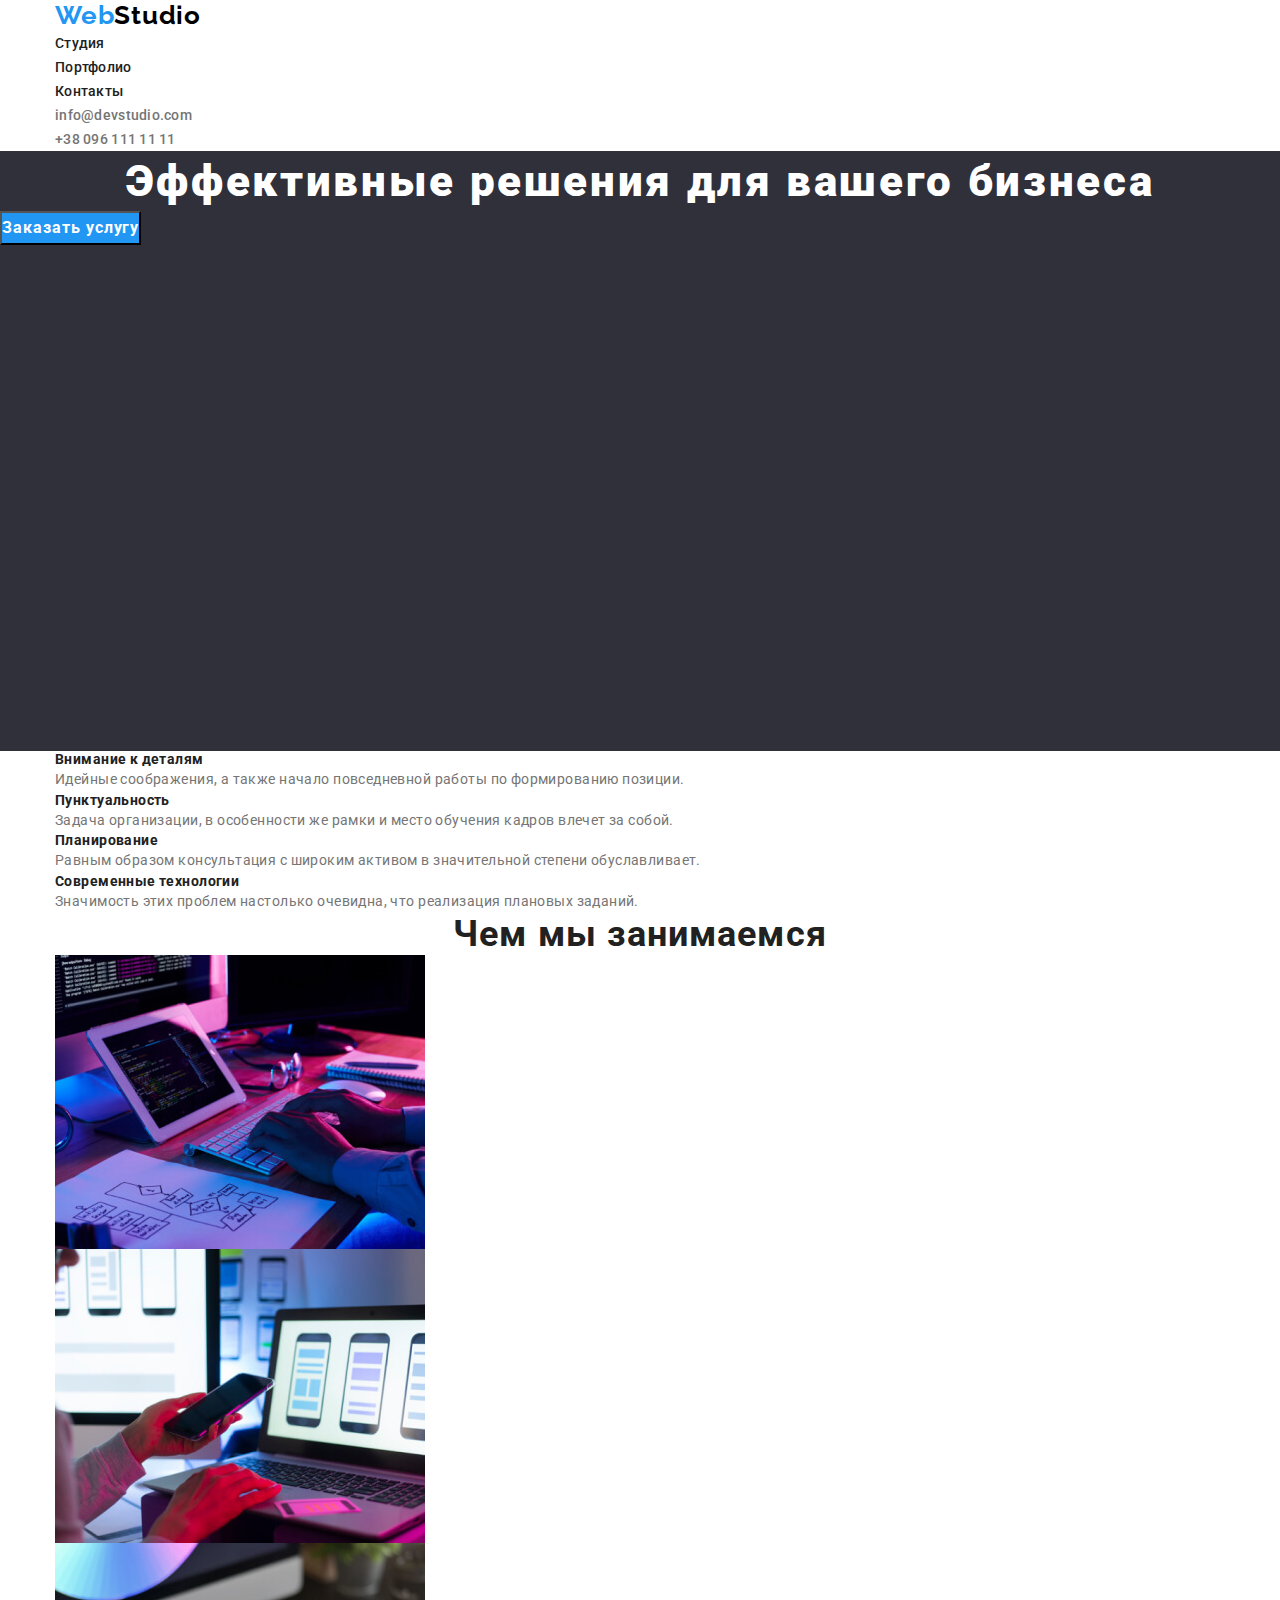
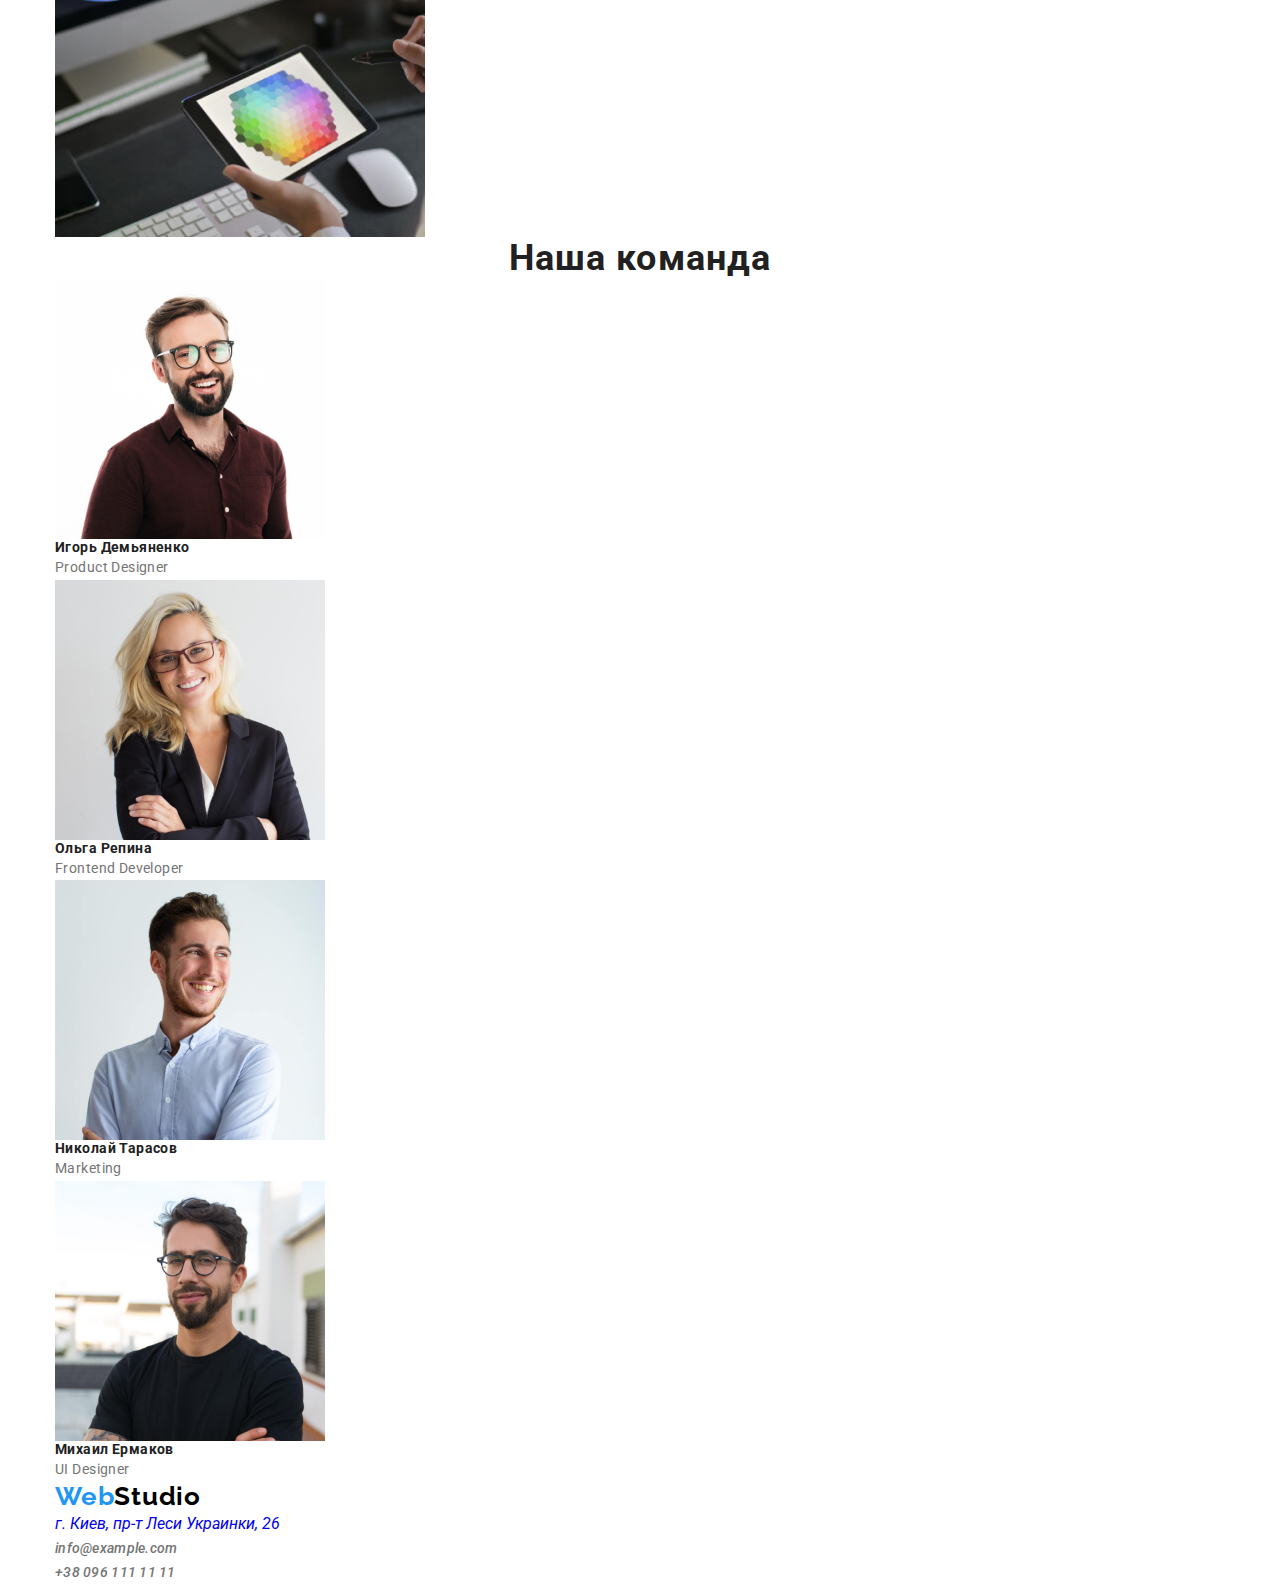
==== index.html @ 8ab3ee02 "summary" ====
<!DOCTYPE html>
<html lang="ru">
  <head>
    <meta charset="UTF-8" />
    <meta http-equiv="X-UA-Compatible" content="IE=edge" />
    <meta name="viewport" content="width=device-width, initial-scale=1.0" />
    <title>Document</title>
    <link rel="stylesheet" href="./css/reset.css" />
    <link rel="stylesheet" href="./css/style.css" />
    <link rel="preconnect" href="https://fonts.googleapis.com" />
    <link rel="preconnect" href="https://fonts.gstatic.com" crossorigin />
    <link
      href="https://fonts.googleapis.com/css2?family=Raleway:wght@700&family=Roboto:wght@400;500;700;900&display=swap"
      rel="stylesheet"
    />
  </head>
  <body>
    <!--Header-->
    <header class="page-header">
      <div class="container">
        <nav class="navigation">
          <a href="./index.html" class="logo">Web<span class="logo-span">Studio</span></a>
          <ul class="menu list">
            <li class="menu-list">
              <a href="./index.html" class="link menu-link">Студия</a>
            </li>
            <li class="menu-list">
              <a href="./portfolio.html" class="link menu-link">Портфолио</a>
            </li>
            <li class="menu-list">
              <a href="" class="link menu-link">Контакты</a>
            </li>
          </ul>
        </nav>
        <ul class="menu list">
          <li class="menu-list">
            <a href="mailto:info@devstudio.com" class="link contact-phone-number">info@devstudio.com</a>
          </li class="menu-list">
          <li><a href="tel:+380961111111" class="link contact-phone-number">+38 096 111 11 11</a></li>
        </ul>
      </div>
    </header>
    <!--Main-->
    <main>
      <!--Hero-->
      <section class="hero">
        <!--Hero-->
        <div class="container-hero">
          <h1 class="motto">Эффективные решения для вашего бизнеса</h1>
          <button type="button" class="modal-btn">Заказать услугу</button>
        </div>
      </section>
      <!--Преимущество-->
      <section>
        <h2 class="visually-hidden suptitle">Преимущества</h2>
        <div class="container">
          <ul class="list">
            <li>
              <h3 class="advantage">Внимание к деталям</h3>
              <p class="media-list">
                Идейные соображения, а также начало повседневной работы по формированию позиции.
              </p>
            </li>
            <li>
              <h3 class="advantage">Пунктуальность</h3>
              <p class="media-list">
                Задача организации, в особенности же рамки и место обучения кадров влечет за собой.
              </p>
            </li>
            <li>
              <h3 class="advantage">Планирование</h3>
              <p class="media-list">
                Равным образом консультация с широким активом в значительной степени обуславливает.
              </p>
            </li>
            <li>
              <h3 class="advantage">Современные технологии</h3>
              <p class="media-list">Значимость этих проблем настолько очевидна, что реализация плановых заданий.</p>
            </li>
          </ul>
        </div>
      </section>
      <section>
        <!--чем мы занимаемся-->
        <div class="container">
          <h2 class="suptitle">Чем мы занимаемся</h2>
          <ul class="list">
            <li>
              <img src="./images/img.jpg" alt="office" width="370" height="294" />
            </li>
            <li>
              <img src="./images/img1.jpg" alt="computer" width="370" height="294" />
            </li>
            <li>
              <img src="./images/img2.jpg" alt="phone" width="370" height="294" />
            </li>
          </ul>
        </div>
      </section>
      <!--наша команда-->
      <section>
        <div class="container">
          <h2 class="suptitle">Наша команда</h2>
          <ul class="list">
            <li>
              <img src="./images/igor.jpg" alt="igor" width="270" height="260" />
              <h3 class="advantage">Игорь Демьяненко</h3>
              <p class="media-list" lang="en">Product Designer</p>
            </li>
            <li>
              <img src="./images/olga.jpg" alt="olga" width="270" height="260" />
              <h3 class="advantage">Ольга Репина</h3>
              <p class="media-list" lang="en">Frontend Developer</p>
            </li>
            <li>
              <img src="./images/nikolay.jpg" alt="nikolay" width="270" height="260" />
              <h3 class="advantage">Николай Тарасов</h3>
              <p class="media-list" lang="en">Marketing</p>
            </li>
            <li>
              <img src="./images/mihail.jpg" alt="mihail" width="270" height="260" />
              <h3 class="advantage">Михаил Ермаков</h3>
              <p class="media-list" lang="en">UI Designer</p>
            </li>
          </ul>
        </div>
      </section>
    </main>
    <footer>
      <div class="container">
        <a href="/index.html" class="logo">Web<span class="logo-span">Studio</span></a>
        <address>
          <ul class="list">
            <li>
              <a
                href="https://goo.gl/maps/A2tmThPKFVqANark9"
                target="_blank"
                rel="noopener noreferrer"
                >г. Киев, пр-т Леси Украинки, 26</a
              >
            </li>
            <li><a href="mailto:info@example.com" class="link contact-phone-number">info@example.com</a></li>
            <li><a href="tel:+380961111111" class="link contact-phone-number">+38 096 111 11 11</a></li>
          </ul>
        </address>
      </div>
    </footer>
  </body>
</html>
---- css/style.css ----
.container {
  width: 1200px;
  margin: 0 auto;
  padding: 0 15px;
}

.visually-hidden {
  position: absolute;
  width: 1px;
  height: 1px;
  padding: 0;
  margin: -1px;
  overflow: hidden;
  clip: rect(0, 0, 0, 0);
  white-space: nowrap;
  border: 0;
}
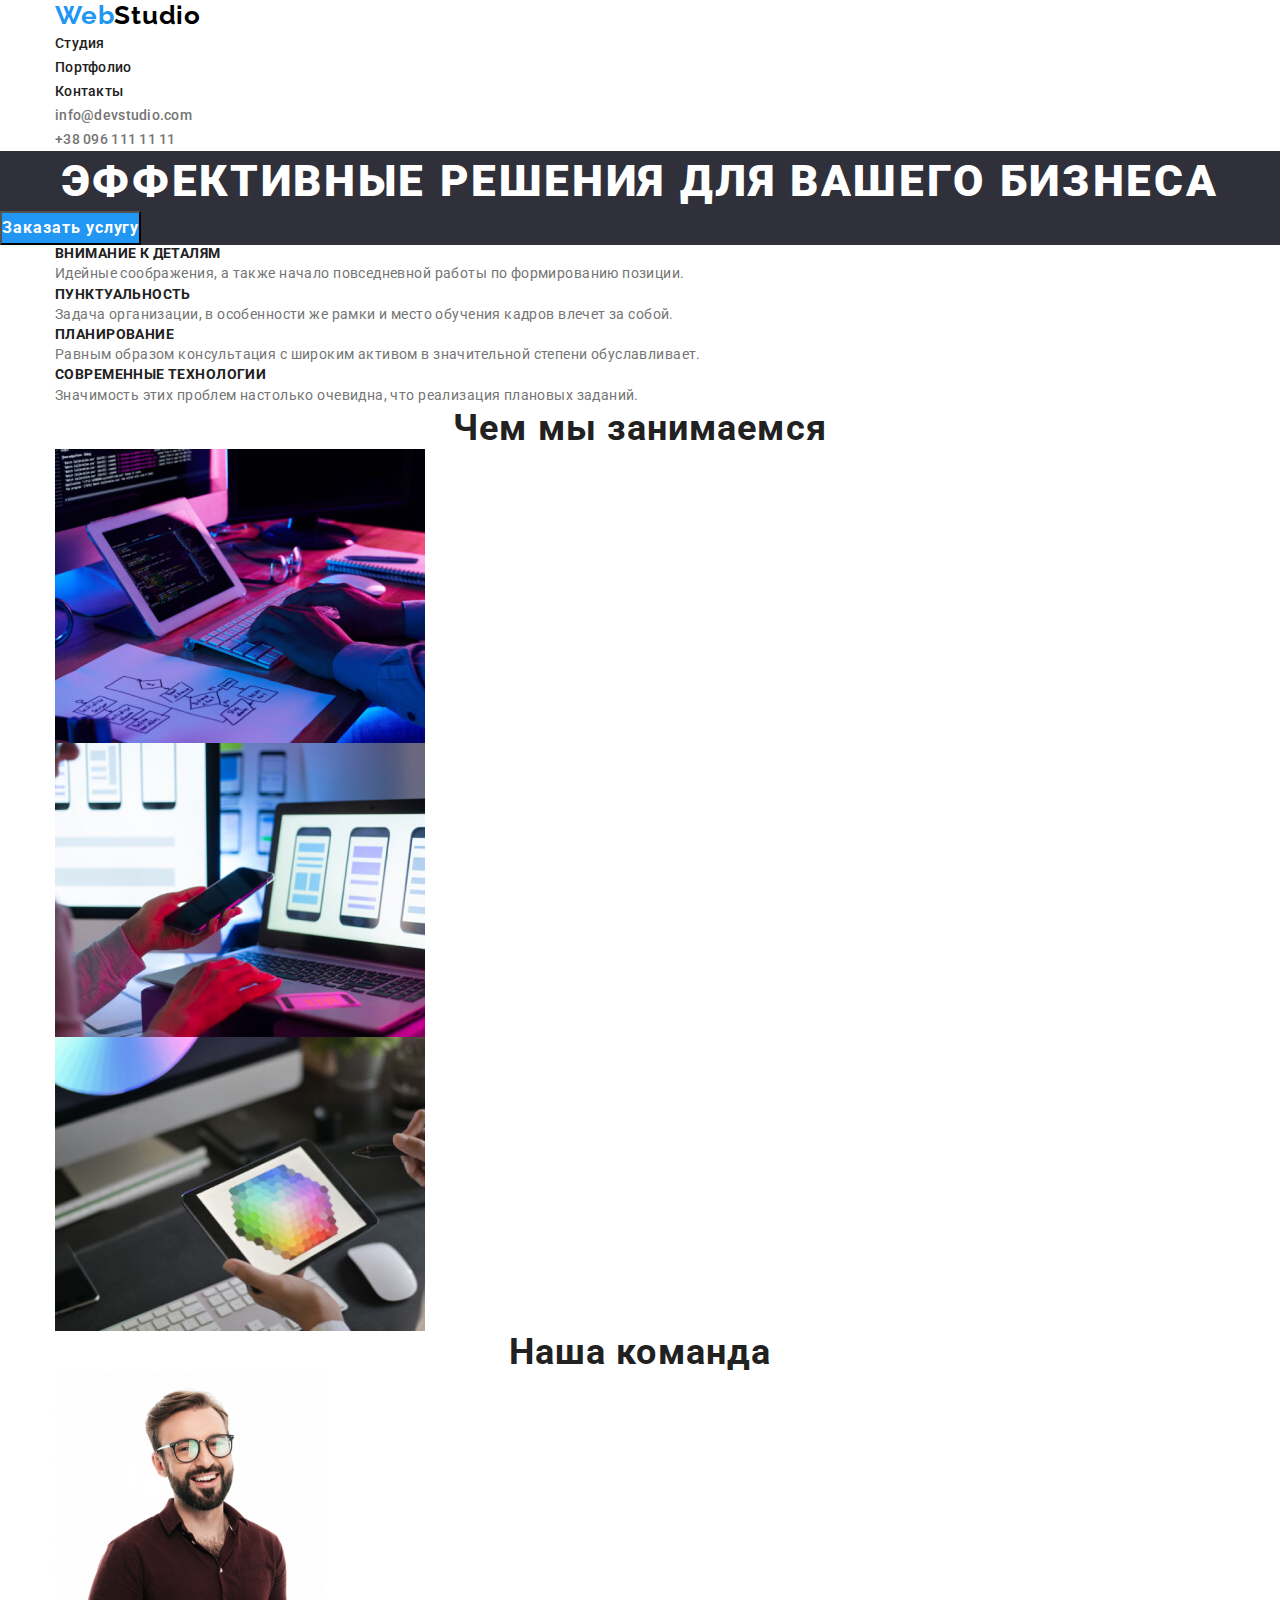
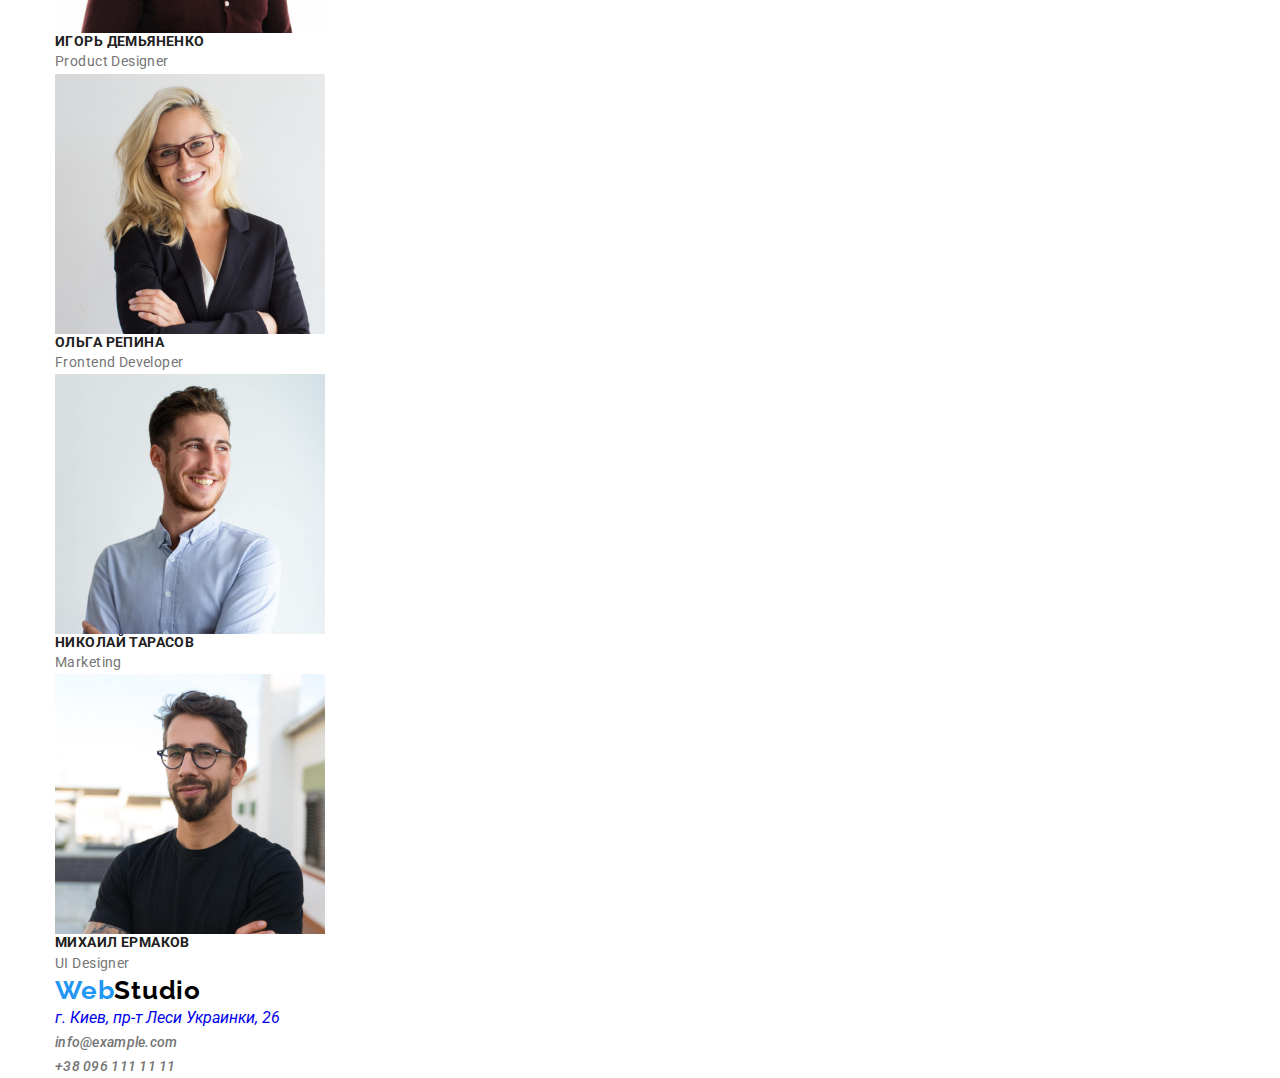
==== commit 60d4091e: "summary" ====
--- a/index.html
+++ b/index.html
@@ -1,149 +1,152 @@
 <!DOCTYPE html>
 <html lang="ru">
-  <head>
-    <meta charset="UTF-8" />
-    <meta http-equiv="X-UA-Compatible" content="IE=edge" />
-    <meta name="viewport" content="width=device-width, initial-scale=1.0" />
-    <title>Document</title>
-    <link rel="stylesheet" href="./css/reset.css" />
-    <link rel="stylesheet" href="./css/style.css" />
-    <link rel="preconnect" href="https://fonts.googleapis.com" />
-    <link rel="preconnect" href="https://fonts.gstatic.com" crossorigin />
-    <link
-      href="https://fonts.googleapis.com/css2?family=Raleway:wght@700&family=Roboto:wght@400;500;700;900&display=swap"
-      rel="stylesheet"
-    />
-  </head>
-  <body>
-    <!--Header-->
-    <header class="page-header">
-      <div class="container">
-        <nav class="navigation">
-          <a href="./index.html" class="logo">Web<span class="logo-span">Studio</span></a>
-          <ul class="menu list">
-            <li class="menu-list">
-              <a href="./index.html" class="link menu-link">Студия</a>
-            </li>
-            <li class="menu-list">
-              <a href="./portfolio.html" class="link menu-link">Портфолио</a>
-            </li>
-            <li class="menu-list">
-              <a href="" class="link menu-link">Контакты</a>
-            </li>
-          </ul>
-        </nav>
-        <ul class="menu list">
-          <li class="menu-list">
-            <a href="mailto:info@devstudio.com" class="link contact-phone-number">info@devstudio.com</a>
-          </li class="menu-list">
-          <li><a href="tel:+380961111111" class="link contact-phone-number">+38 096 111 11 11</a></li>
-        </ul>
-      </div>
-    </header>
-    <!--Main-->
-    <main>
-      <!--Hero-->
-      <section class="hero">
-        <!--Hero-->
-        <div class="container-hero">
-          <h1 class="motto">Эффективные решения для вашего бизнеса</h1>
-          <button type="button" class="modal-btn">Заказать услугу</button>
-        </div>
-      </section>
-      <!--Преимущество-->
-      <section>
-        <h2 class="visually-hidden suptitle">Преимущества</h2>
-        <div class="container">
-          <ul class="list">
-            <li>
-              <h3 class="advantage">Внимание к деталям</h3>
-              <p class="media-list">
-                Идейные соображения, а также начало повседневной работы по формированию позиции.
-              </p>
-            </li>
-            <li>
-              <h3 class="advantage">Пунктуальность</h3>
-              <p class="media-list">
-                Задача организации, в особенности же рамки и место обучения кадров влечет за собой.
-              </p>
-            </li>
-            <li>
-              <h3 class="advantage">Планирование</h3>
-              <p class="media-list">
-                Равным образом консультация с широким активом в значительной степени обуславливает.
-              </p>
-            </li>
-            <li>
-              <h3 class="advantage">Современные технологии</h3>
-              <p class="media-list">Значимость этих проблем настолько очевидна, что реализация плановых заданий.</p>
-            </li>
-          </ul>
-        </div>
-      </section>
-      <section>
-        <!--чем мы занимаемся-->
-        <div class="container">
-          <h2 class="suptitle">Чем мы занимаемся</h2>
-          <ul class="list">
-            <li>
-              <img src="./images/img.jpg" alt="office" width="370" height="294" />
-            </li>
-            <li>
-              <img src="./images/img1.jpg" alt="computer" width="370" height="294" />
-            </li>
-            <li>
-              <img src="./images/img2.jpg" alt="phone" width="370" height="294" />
-            </li>
-          </ul>
-        </div>
-      </section>
-      <!--наша команда-->
-      <section>
-        <div class="container">
-          <h2 class="suptitle">Наша команда</h2>
-          <ul class="list">
-            <li>
-              <img src="./images/igor.jpg" alt="igor" width="270" height="260" />
-              <h3 class="advantage">Игорь Демьяненко</h3>
-              <p class="media-list" lang="en">Product Designer</p>
-            </li>
-            <li>
-              <img src="./images/olga.jpg" alt="olga" width="270" height="260" />
-              <h3 class="advantage">Ольга Репина</h3>
-              <p class="media-list" lang="en">Frontend Developer</p>
-            </li>
-            <li>
-              <img src="./images/nikolay.jpg" alt="nikolay" width="270" height="260" />
-              <h3 class="advantage">Николай Тарасов</h3>
-              <p class="media-list" lang="en">Marketing</p>
-            </li>
-            <li>
-              <img src="./images/mihail.jpg" alt="mihail" width="270" height="260" />
-              <h3 class="advantage">Михаил Ермаков</h3>
-              <p class="media-list" lang="en">UI Designer</p>
-            </li>
-          </ul>
-        </div>
-      </section>
-    </main>
-    <footer>
-      <div class="container">
-        <a href="/index.html" class="logo">Web<span class="logo-span">Studio</span></a>
-        <address>
-          <ul class="list">
-            <li>
-              <a
-                href="https://goo.gl/maps/A2tmThPKFVqANark9"
-                target="_blank"
-                rel="noopener noreferrer"
-                >г. Киев, пр-т Леси Украинки, 26</a
-              >
-            </li>
-            <li><a href="mailto:info@example.com" class="link contact-phone-number">info@example.com</a></li>
-            <li><a href="tel:+380961111111" class="link contact-phone-number">+38 096 111 11 11</a></li>
-          </ul>
-        </address>
-      </div>
-    </footer>
-  </body>
+	<head>
+		<meta charset="UTF-8" />
+		<meta http-equiv="X-UA-Compatible" content="IE=edge" />
+		<meta name="viewport" content="width=device-width, initial-scale=1.0" />
+		<title>Document</title>
+		<link rel="stylesheet" href="./css/reset.css" />
+		<link rel="stylesheet" href="./css/style.css" />
+		<link rel="preconnect" href="https://fonts.googleapis.com" />
+		<link rel="preconnect" href="https://fonts.gstatic.com" crossorigin />
+		<link
+			href="https://fonts.googleapis.com/css2?family=Raleway:wght@700&family=Roboto:wght@400;500;700;900&display=swap"
+			rel="stylesheet"
+		/>
+	</head>
+	<body>
+		<!--Header-->
+		<header class="page-header">
+			<div class="container">
+				<nav class="navigation">
+					<a href="./index.html" class="logo">Web<span class="logo-span">Studio</span></a>
+					<ul class="menu list">
+						<li class="menu-list">
+							<a href="./index.html" class="link menu-link">Студия</a>
+						</li>
+						<li class="menu-list">
+							<a href="./portfolio.html" class="link menu-link">Портфолио</a>
+						</li>
+						<li class="menu-list">
+							<a href="" class="link menu-link">Контакты</a>
+						</li>
+					</ul>
+				</nav>
+				<ul class="menu list">
+					<li class="menu-list">
+						<a href="mailto:info@devstudio.com" class="link contact-phone-number">info@devstudio.com</a>
+					</li>
+					<li class="menu-list">
+						<a href="tel:+380961111111" class="link contact-phone-number">+38 096 111 11 11</a>
+					</li>
+				</ul>
+			</div>
+		</header>
+		<!--Main-->
+		<main>
+			<!--Hero-->
+			<section class="hero">
+				<!--Hero-->
+				<div class="container-hero">
+					<h1 class="motto">Эффективные решения для вашего бизнеса</h1>
+					<button type="button" class="modal-btn">Заказать услугу</button>
+				</div>
+			</section>
+			<!--Преимущество-->
+			<section>
+				<h2 class="visually-hidden suptitle">Преимущества</h2>
+				<div class="container">
+					<ul class="list">
+						<li>
+							<h3 class="advantage">Внимание к деталям</h3>
+							<p class="media-list">
+								Идейные соображения, а также начало повседневной работы по формированию позиции.
+							</p>
+						</li>
+						<li>
+							<h3 class="advantage">Пунктуальность</h3>
+							<p class="media-list">
+								Задача организации, в особенности же рамки и место обучения кадров влечет за собой.
+							</p>
+						</li>
+						<li>
+							<h3 class="advantage">Планирование</h3>
+							<p class="media-list">
+								Равным образом консультация с широким активом в значительной степени обуславливает.
+							</p>
+						</li>
+						<li>
+							<h3 class="advantage">Современные технологии</h3>
+							<p class="media-list"> Значимость этих проблем настолько очевидна, что реализация плановых заданий. </p>
+						</li>
+					</ul>
+				</div>
+			</section>
+			<section>
+				<!--чем мы занимаемся-->
+				<div class="container">
+					<h2 class="suptitle">Чем мы занимаемся</h2>
+					<ul class="list">
+						<li>
+							<img src="./images/img.jpg" alt="office" width="370" height="294" />
+						</li>
+						<li>
+							<img src="./images/img1.jpg" alt="computer" width="370" height="294" />
+						</li>
+						<li>
+							<img src="./images/img2.jpg" alt="phone" width="370" height="294" />
+						</li>
+					</ul>
+				</div>
+			</section>
+			<!--наша команда-->
+			<section>
+				<div class="container">
+					<h2 class="suptitle">Наша команда</h2>
+					<ul class="list">
+						<li>
+							<img src="./images/igor.jpg" alt="igor" width="270" height="260" />
+							<h3 class="advantage">Игорь Демьяненко</h3>
+							<p class="media-list" lang="en">Product Designer</p>
+						</li>
+						<li>
+							<img src="./images/olga.jpg" alt="olga" width="270" height="260" />
+							<h3 class="advantage">Ольга Репина</h3>
+							<p class="media-list" lang="en">Frontend Developer</p>
+						</li>
+						<li>
+							<img src="./images/nikolay.jpg" alt="nikolay" width="270" height="260" />
+							<h3 class="advantage">Николай Тарасов</h3>
+							<p class="media-list" lang="en">Marketing</p>
+						</li>
+						<li>
+							<img src="./images/mihail.jpg" alt="mihail" width="270" height="260" />
+							<h3 class="advantage">Михаил Ермаков</h3>
+							<p class="media-list" lang="en">UI Designer</p>
+						</li>
+					</ul>
+				</div>
+			</section>
+		</main>
+		<footer>
+			<div class="container">
+				<a href="./index.html" class="logo">Web<span class="logo-span">Studio</span></a>
+				<address>
+					<ul class="list">
+						<li>
+							<a href="https://goo.gl/maps/A2tmThPKFVqANark9" target="_blank" rel="noopener noreferrer"
+								>г. Киев, пр-т Леси Украинки, 26</a
+							>
+						</li>
+						<li>
+							<a href="mailto:info@example.com" class="link contact-phone-number">info@example.com</a>
+						</li>
+						<li>
+							<a href="tel:+380961111111" class="link contact-phone-number">+38 096 111 11 11</a>
+						</li>
+					</ul>
+				</address>
+			</div>
+		</footer>
+	</body>
 </html>
--- a/css/style.css
+++ b/css/style.css
@@ -1,17 +1,160 @@
 .container {
-  width: 1200px;
-  margin: 0 auto;
-  padding: 0 15px;
+	width: 1200px;
+	margin: 0 auto;
+	padding: 0 15px;
 }
 
 .visually-hidden {
-  position: absolute;
-  width: 1px;
-  height: 1px;
-  padding: 0;
-  margin: -1px;
-  overflow: hidden;
-  clip: rect(0, 0, 0, 0);
-  white-space: nowrap;
-  border: 0;
+	position: absolute;
+	width: 1px;
+	height: 1px;
+	padding: 0;
+	margin: -1px;
+	overflow: hidden;
+	clip: rect(0, 0, 0, 0);
+	white-space: nowrap;
+	border: 0;
 }
+
+:root {
+	--one-text-color: #212121;
+	--two-text-color: #2196f3;
+	--three-text-color: #000000;
+	--fout-text-color: #757575;
+	--five-text-color: #ffffff;
+}
+
+body {
+	font-family: "Roboto", "sans-serif";
+	color: var(--five-text-color);
+}
+/* =======Header======== */
+.menu-link {
+	font-weight: 500;
+	font-size: 14px;
+	line-height: 1.15;
+	letter-spacing: 0.02em;
+
+	color: var(--one-text-color);
+}
+.menu-link:hover,
+.menu-link:focus {
+	color: var(--two-text-color);
+}
+
+.logo-span {
+	font-family: "Raleway", "sans-serif";
+	font-weight: 700;
+	font-size: 26px;
+	line-height: 1.2;
+	letter-spacing: 0.03em;
+
+	color: var(--three-text-color);
+}
+
+.logo {
+	font-family: "Raleway", "sans-serif";
+	font-weight: 700;
+	font-size: 26px;
+	line-height: 1.2;
+	letter-spacing: 0.03em;
+
+	color: var(--two-text-color);
+}
+
+.contact-phone-number {
+	font-weight: 500;
+	font-size: 14px;
+	line-height: 1.15;
+	letter-spacing: 0.02em;
+
+	color: var(--fout-text-color);
+}
+
+.link:hover,
+.link:focus {
+	color: var(--two-text-color);
+}
+
+/* =======/Header======== */
+
+/* =======HERO======== */
+.modal-btn {
+	font-weight: 700;
+	font-size: 16px;
+	line-height: 1.85;
+	letter-spacing: 0.06em;
+	cursor: pointer;
+	font-family: inherit;
+
+	color: var(--five-text-color);
+	background: var(--two-text-color);
+}
+
+.modal-btn:hover {
+	background-color: #188ce8;
+}
+
+.motto {
+	font-weight: 900;
+	font-size: 44px;
+	line-height: 1.37;
+	text-align: center;
+	letter-spacing: 0.06em;
+	text-transform: uppercase;
+	color: var(--five-text-color);
+}
+
+.container-hero {
+	background: #2f303a;
+}
+
+/* =======/HERO======== */
+
+/* =======MainSection======== */
+.advantage {
+	font-weight: 700;
+	font-size: 14px;
+	line-height: 1.15;
+	letter-spacing: 0.03em;
+	text-transform: uppercase;
+	color: var(--one-text-color);
+}
+
+.media-list {
+	font-size: 14px;
+	line-height: 1.74;
+	letter-spacing: 0.03em;
+
+	color: #757575;
+}
+
+.suptitle {
+	font-weight: 700;
+	font-size: 36px;
+	line-height: 1.17;
+	text-align: center;
+	letter-spacing: 0.03em;
+
+	color: var(--one-text-color);
+}
+
+/* =======/MainSection======== */
+
+/* =======PORTFOLIO======== */
+.filter-list {
+	font-weight: 500;
+	font-size: 16px;
+	line-height: 1.62;
+	text-align: center;
+	letter-spacing: 0.03em;
+
+	color: var(--one-text-color);
+}
+
+.filter-list:focus,
+.filter-list:hover {
+	background: var(--two-text-color);
+	color: var(--five-text-color);
+}
+/* =======/PORTFOLIO======== */
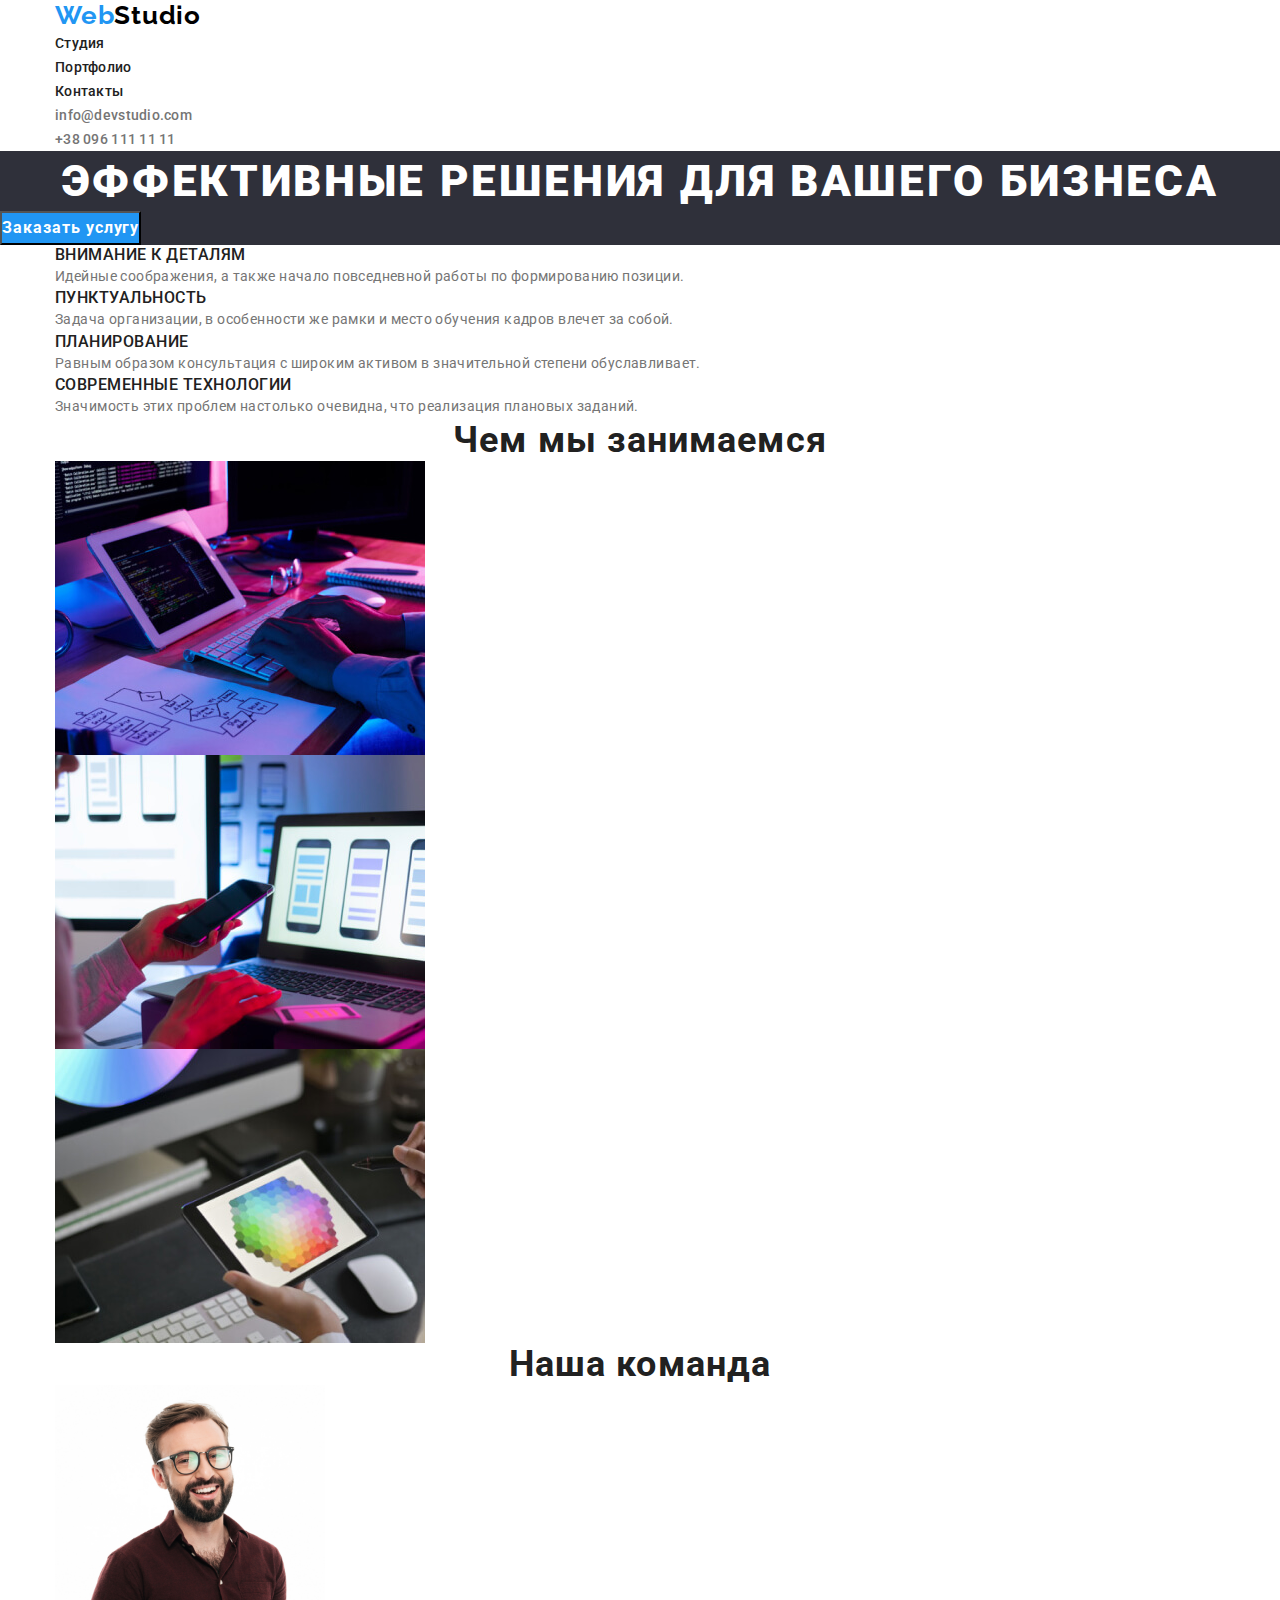
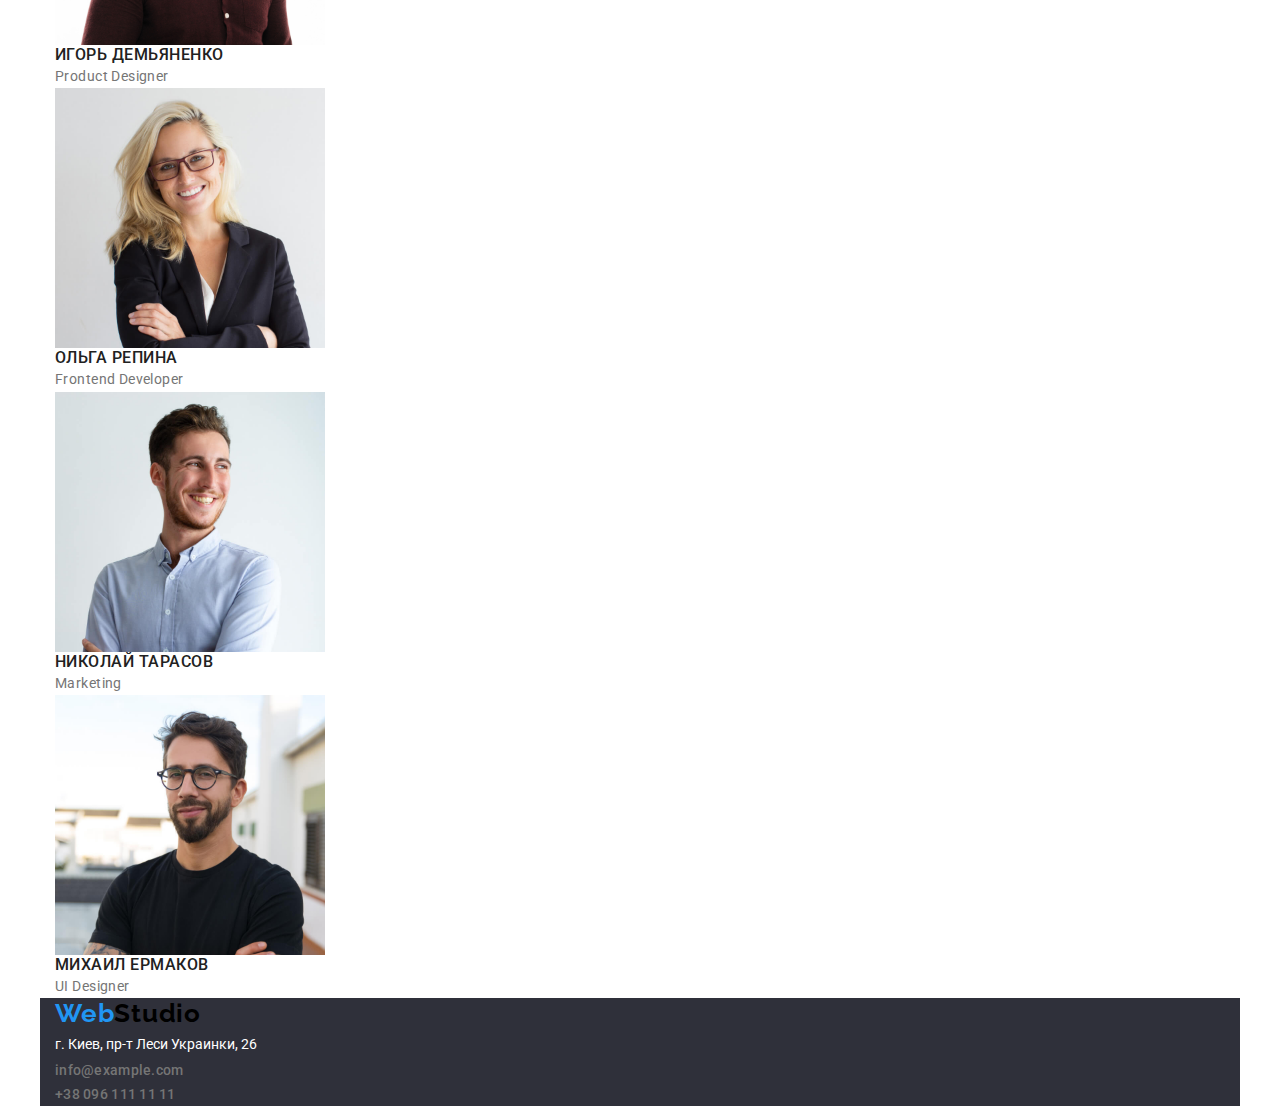
==== commit 59128f79: "summary" ====
--- a/index.html
+++ b/index.html
@@ -129,12 +129,12 @@
 			</section>
 		</main>
 		<footer>
-			<div class="container">
+			<div class="container container-footer">
 				<a href="./index.html" class="logo">Web<span class="logo-span">Studio</span></a>
 				<address>
 					<ul class="list">
 						<li>
-							<a href="https://goo.gl/maps/A2tmThPKFVqANark9" target="_blank" rel="noopener noreferrer"
+							<a href="https://goo.gl/maps/A2tmThPKFVqANark9" class="adress" target="_blank" rel="noopener noreferrer"
 								>г. Киев, пр-т Леси Украинки, 26</a
 							>
 						</li>
--- a/css/style.css
+++ b/css/style.css
@@ -20,8 +20,9 @@
 	--one-text-color: #212121;
 	--two-text-color: #2196f3;
 	--three-text-color: #000000;
-	--fout-text-color: #757575;
+	--four-text-color: #757575;
 	--five-text-color: #ffffff;
+	--six-text-color: #2f303a;
 }
 
 body {
@@ -39,6 +40,14 @@
 }
 .menu-link:hover,
 .menu-link:focus {
+	color: var(--two-text-color);
+}
+
+a .link:current {
+	color: var(--two-text-color);
+}
+
+.filter-list:current {
 	color: var(--two-text-color);
 }
 
@@ -67,8 +76,9 @@
 	font-size: 14px;
 	line-height: 1.15;
 	letter-spacing: 0.02em;
+	font-style: normal;
 
-	color: var(--fout-text-color);
+	color: var(--four-text-color);
 }
 
 .link:hover,
@@ -106,16 +116,16 @@
 }
 
 .container-hero {
-	background: #2f303a;
+	background: var(--six-text-color);
 }
 
 /* =======/HERO======== */
 
 /* =======MainSection======== */
 .advantage {
-	font-weight: 700;
-	font-size: 14px;
-	line-height: 1.15;
+	font-weight: 500;
+	font-size: 16px;
+	line-height: 1.19;
 	letter-spacing: 0.03em;
 	text-transform: uppercase;
 	color: var(--one-text-color);
@@ -158,3 +168,17 @@
 	color: var(--five-text-color);
 }
 /* =======/PORTFOLIO======== */
+
+/* =======FOTER======== */
+.container-footer {
+	background-color: var(--six-text-color);
+}
+
+.adress {
+	font-family: "Roboto", "sans-serif";
+	font-style: normal;
+	color: var(--five-text-color);
+	font-size: 14px;
+	line-height: 2;
+}
+/* =======/FOTER======== */
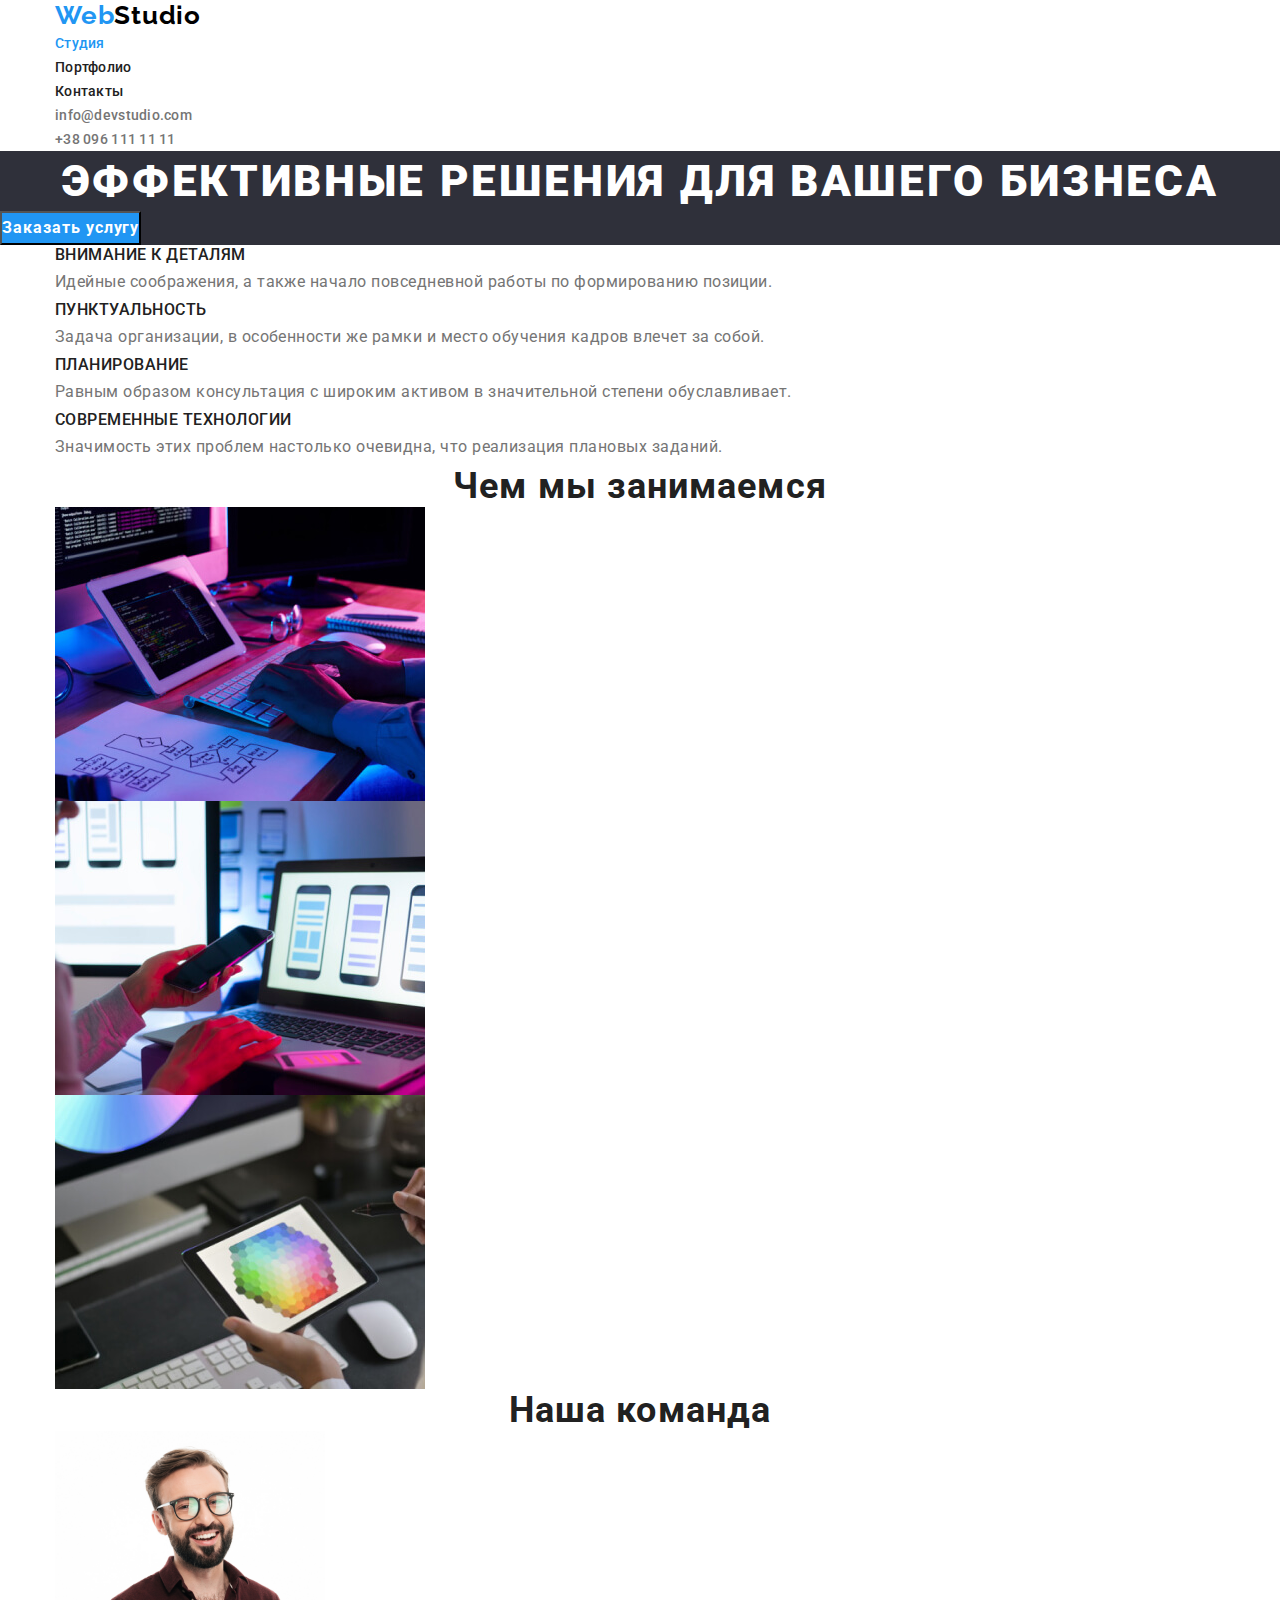
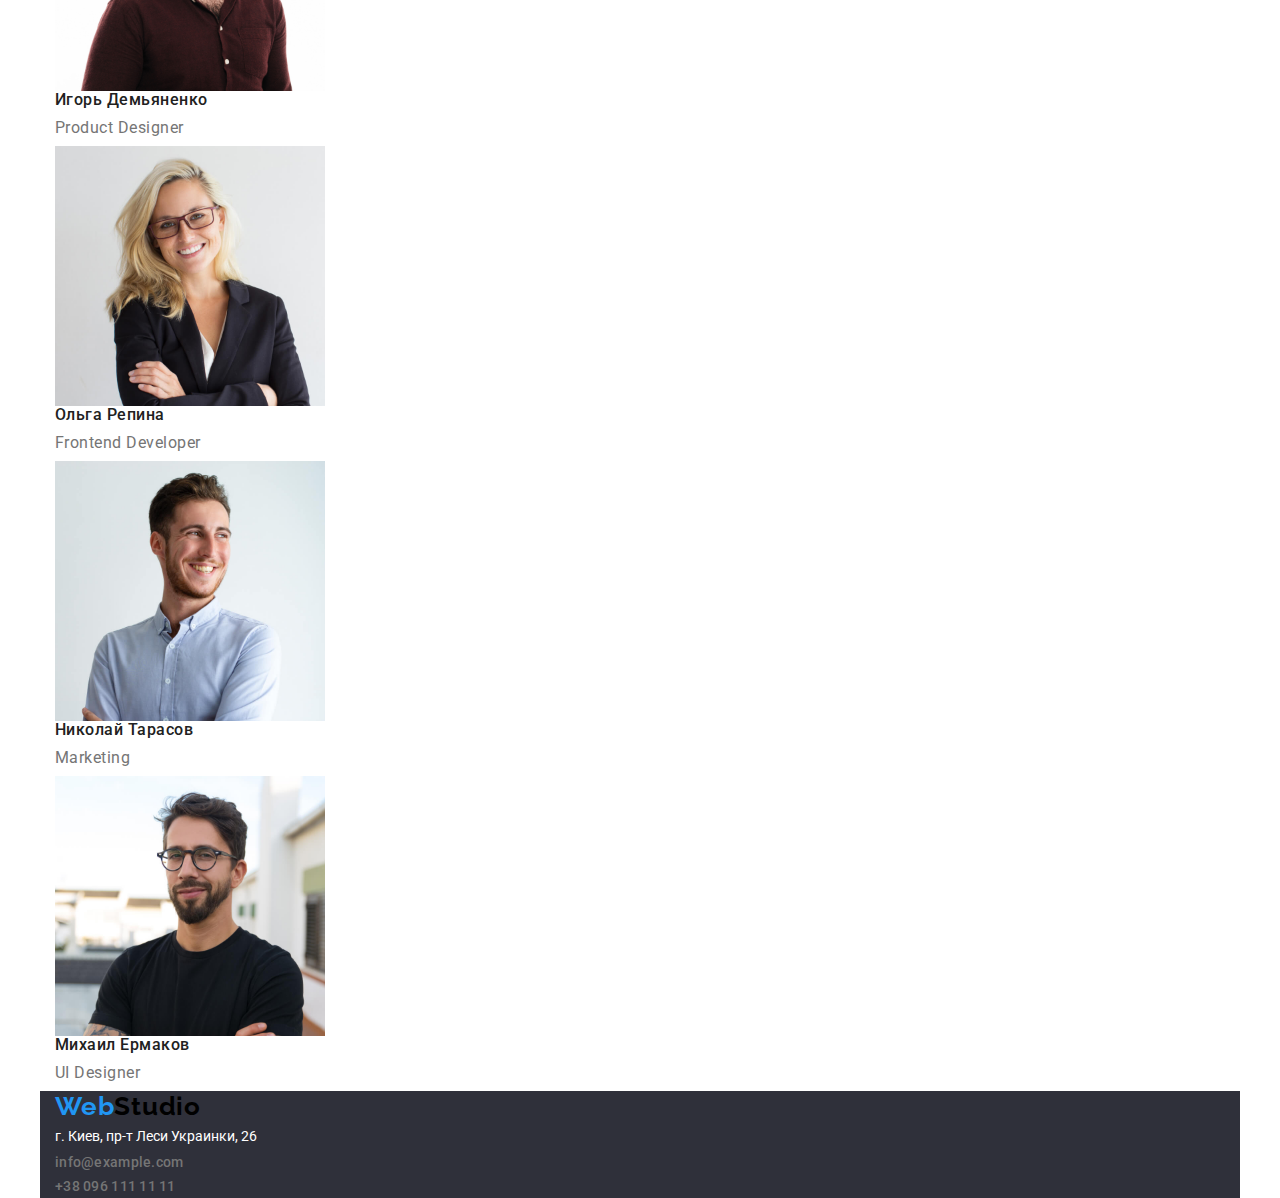
==== commit bd67f7dc: "summary" ====
--- a/index.html
+++ b/index.html
@@ -22,7 +22,7 @@
 					<a href="./index.html" class="logo">Web<span class="logo-span">Studio</span></a>
 					<ul class="menu list">
 						<li class="menu-list">
-							<a href="./index.html" class="link menu-link">Студия</a>
+							<a href="./index.html" class="link menu-link current">Студия</a>
 						</li>
 						<li class="menu-list">
 							<a href="./portfolio.html" class="link menu-link">Портфолио</a>
@@ -106,22 +106,22 @@
 					<ul class="list">
 						<li>
 							<img src="./images/igor.jpg" alt="igor" width="270" height="260" />
-							<h3 class="advantage">Игорь Демьяненко</h3>
+							<h3 class="advantage-comands">Игорь Демьяненко</h3>
 							<p class="media-list" lang="en">Product Designer</p>
 						</li>
 						<li>
 							<img src="./images/olga.jpg" alt="olga" width="270" height="260" />
-							<h3 class="advantage">Ольга Репина</h3>
+							<h3 class="advantage-comands">Ольга Репина</h3>
 							<p class="media-list" lang="en">Frontend Developer</p>
 						</li>
 						<li>
 							<img src="./images/nikolay.jpg" alt="nikolay" width="270" height="260" />
-							<h3 class="advantage">Николай Тарасов</h3>
+							<h3 class="advantage-comands">Николай Тарасов</h3>
 							<p class="media-list" lang="en">Marketing</p>
 						</li>
 						<li>
 							<img src="./images/mihail.jpg" alt="mihail" width="270" height="260" />
-							<h3 class="advantage">Михаил Ермаков</h3>
+							<h3 class="advantage-comands">Михаил Ермаков</h3>
 							<p class="media-list" lang="en">UI Designer</p>
 						</li>
 					</ul>
--- a/css/style.css
+++ b/css/style.css
@@ -39,11 +39,12 @@
 	color: var(--one-text-color);
 }
 .menu-link:hover,
-.menu-link:focus {
-	color: var(--two-text-color);
-}
-
-a .link:current {
+.menu-link:focus,
+.menu-link:current {
+	color: var(--two-text-color);
+}
+
+.navigation .current {
 	color: var(--two-text-color);
 }
 
@@ -131,9 +132,25 @@
 	color: var(--one-text-color);
 }
 
+.advantage-comands {
+	font-weight: 500;
+	font-size: 16px;
+	line-height: 1.18;
+	letter-spacing: 0.03em;
+	color: var(--one-text-color);
+}
+
+.advantage-two {
+	font-weight: 700;
+	font-size: 18px;
+	line-height: 1.87;
+	letter-spacing: 0.03em;
+	color: var(--one-text-color);
+}
+
 .media-list {
-	font-size: 14px;
-	line-height: 1.74;
+	font-size: 16px;
+	line-height: 2.25;
 	letter-spacing: 0.03em;
 
 	color: #757575;
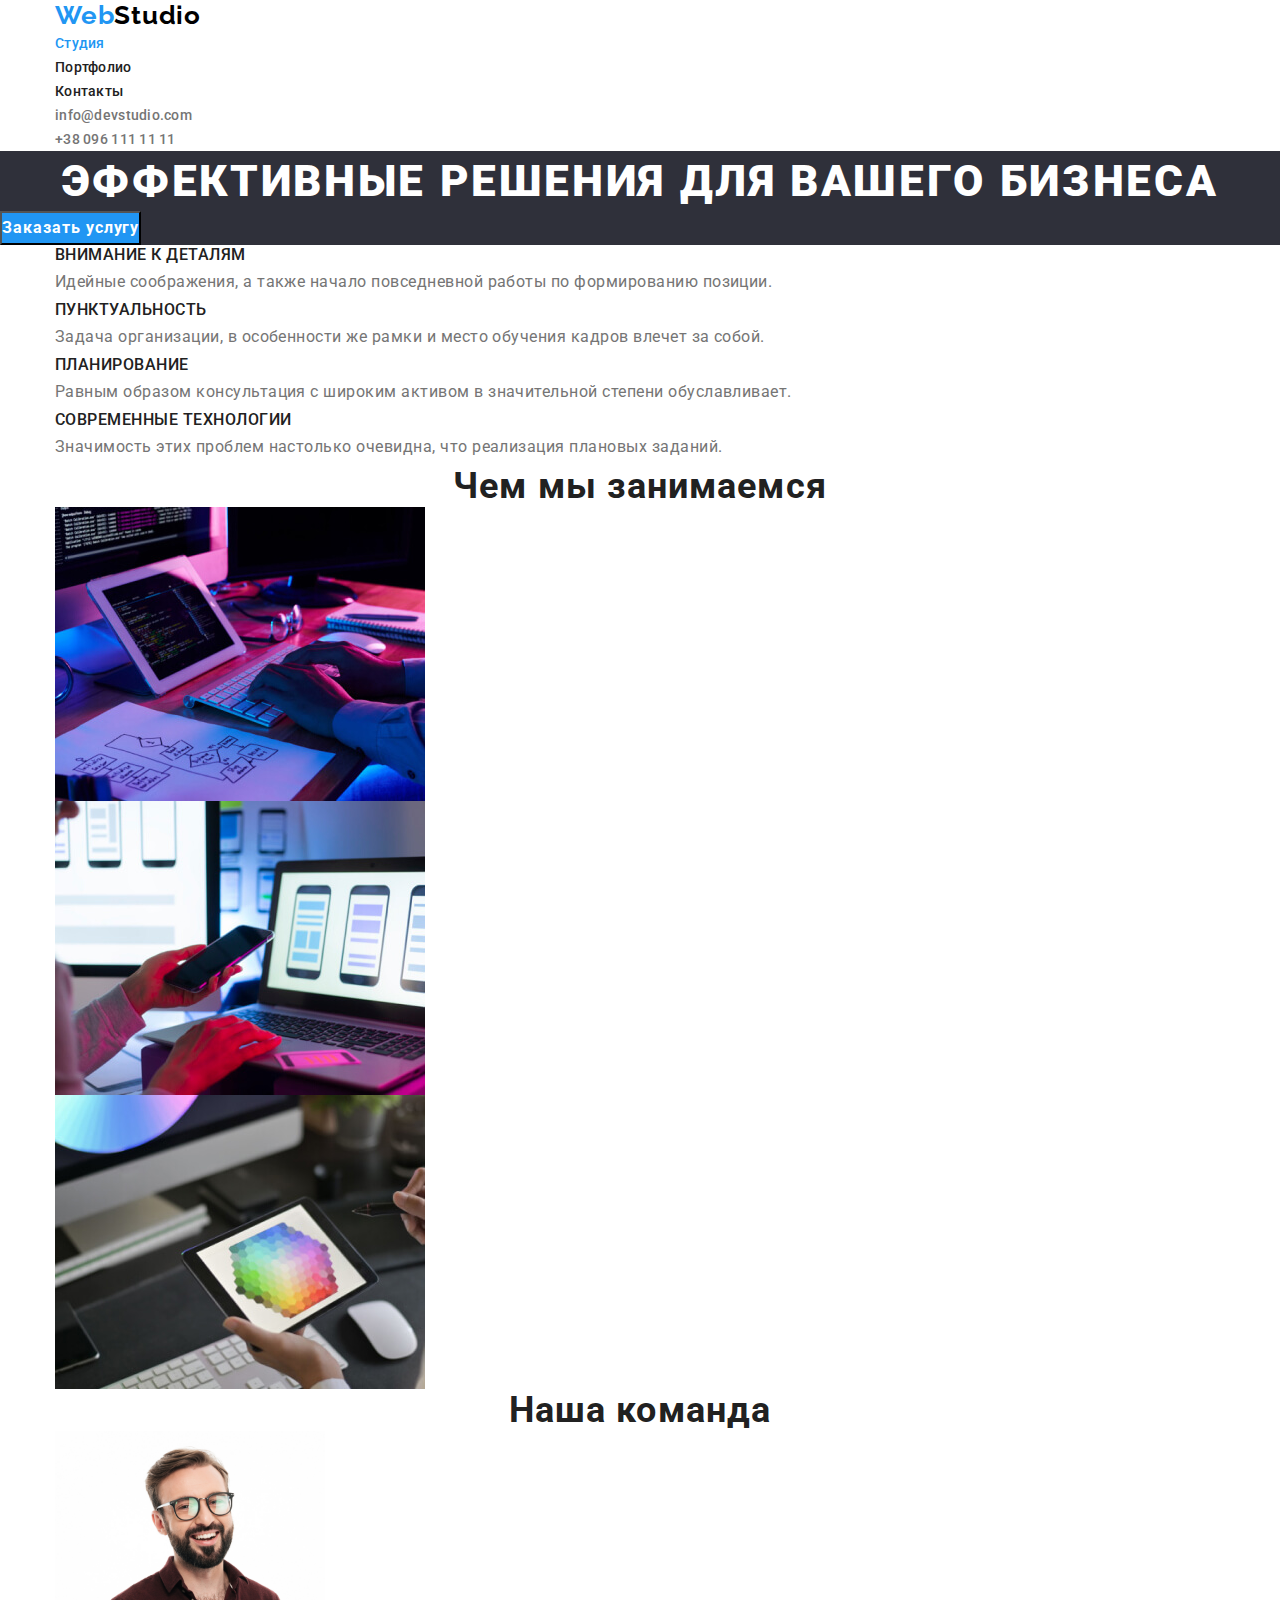
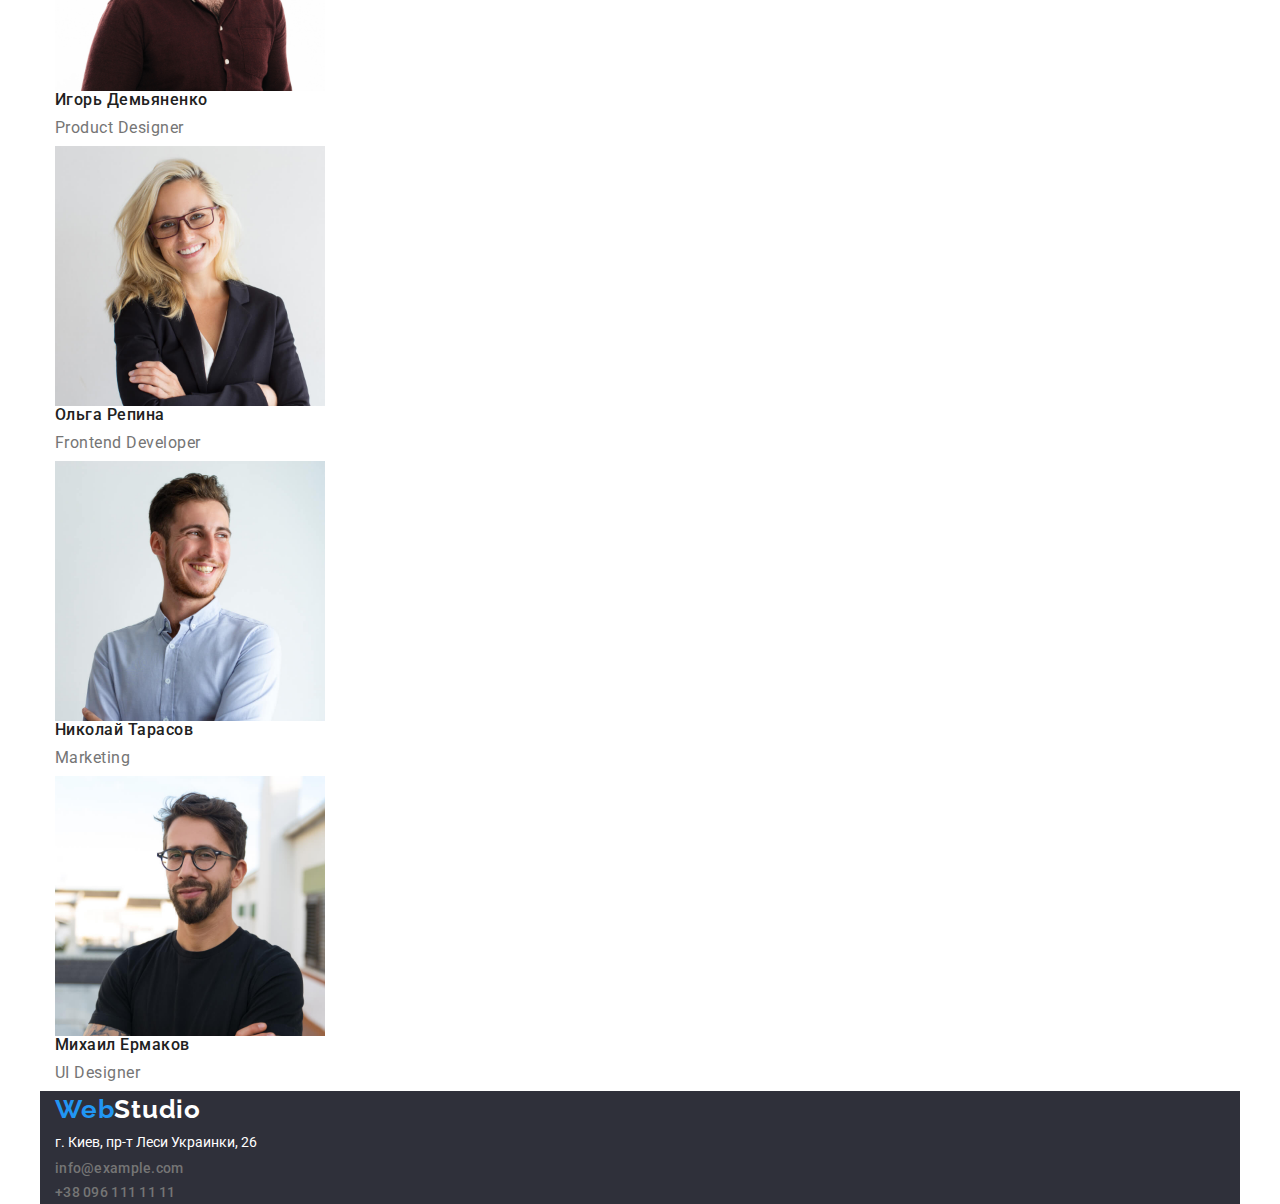
==== commit cce8a50b: "summary" ====
--- a/index.html
+++ b/index.html
@@ -59,21 +59,15 @@
 					<ul class="list">
 						<li>
 							<h3 class="advantage">Внимание к деталям</h3>
-							<p class="media-list">
-								Идейные соображения, а также начало повседневной работы по формированию позиции.
-							</p>
+							<p class="media-list"> Идейные соображения, а также начало повседневной работы по формированию позиции. </p>
 						</li>
 						<li>
 							<h3 class="advantage">Пунктуальность</h3>
-							<p class="media-list">
-								Задача организации, в особенности же рамки и место обучения кадров влечет за собой.
-							</p>
+							<p class="media-list"> Задача организации, в особенности же рамки и место обучения кадров влечет за собой. </p>
 						</li>
 						<li>
 							<h3 class="advantage">Планирование</h3>
-							<p class="media-list">
-								Равным образом консультация с широким активом в значительной степени обуславливает.
-							</p>
+							<p class="media-list"> Равным образом консультация с широким активом в значительной степени обуславливает. </p>
 						</li>
 						<li>
 							<h3 class="advantage">Современные технологии</h3>
@@ -130,7 +124,7 @@
 		</main>
 		<footer>
 			<div class="container container-footer">
-				<a href="./index.html" class="logo">Web<span class="logo-span">Studio</span></a>
+				<a href="./index.html" class="logo">Web<span class="logo-span-footer">Studio</span></a>
 				<address>
 					<ul class="list">
 						<li>
--- a/css/style.css
+++ b/css/style.css
@@ -198,4 +198,13 @@
 	font-size: 14px;
 	line-height: 2;
 }
+
+.logo-span-footer {
+	font-family: "Raleway", "sans-serif";
+	font-weight: 700;
+	font-size: 26px;
+	line-height: 1.42;
+	letter-spacing: 0.03em;
+	color: var(--five-text-color);
+}
 /* =======/FOTER======== */
